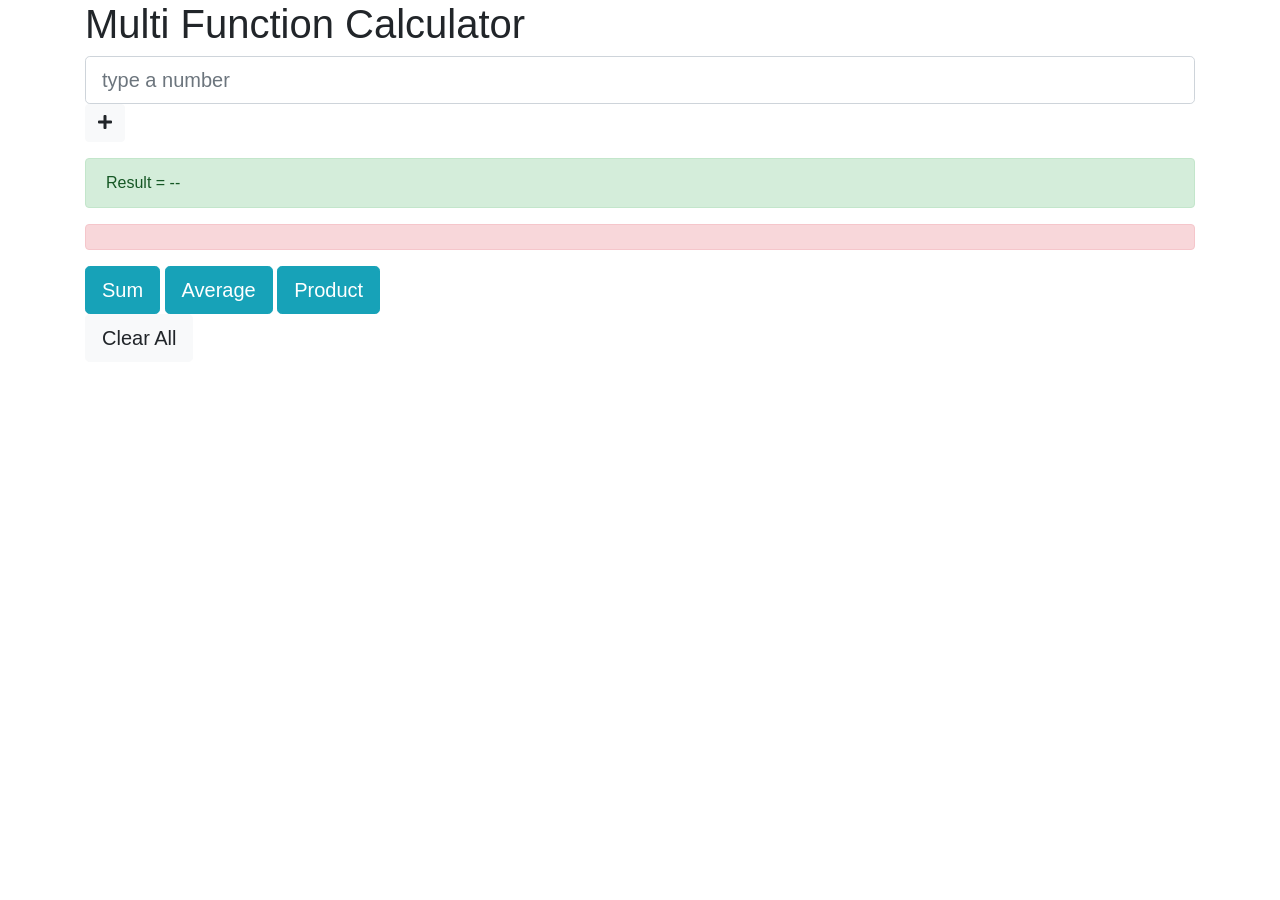
==== index.html @ bbc3f447 "index.html" ====
<!DOCTYPE html>
<html lang="en">
<head>
    <meta charset="UTF-8">
    <meta name="viewport" content="width=device-width, initial-scale=1.0">
    <meta http-equiv="X-UA-Compatible" content="ie=edge">
    <title>Document</title>
      <meta name="viewport" content="width=device-width, initial-scale=1">
    <link rel="stylesheet" href="https://stackpath.bootstrapcdn.com/bootstrap/4.1.0/css/bootstrap.min.css" integrity="sha384-9gVQ4dYFwwWSjIDZnLEWnxCjeSWFphJiwGPXr1jddIhOegiu1FwO5qRGvFXOdJZ4"
        crossorigin="anonymous">
    <script src="https://stackpath.bootstrapcdn.com/bootstrap/4.1.0/js/bootstrap.min.js" integrity="sha384-uefMccjFJAIv6A+rW+L4AHf99KvxDjWSu1z9VI8SKNVmz4sk7buKt/6v9KI65qnm"
        crossorigin="anonymous"></script>
    <link href="https://fonts.googleapis.com/css?family=Orbitron:400,500,700,900" rel="stylesheet">

    <link rel="stylesheet" href="https://use.fontawesome.com/releases/v5.1.0/css/all.css" integrity="sha384-lKuwvrZot6UHsBSfcMvOkWwlCMgc0TaWr+30HWe3a4ltaBwTZhyTEggF5tJv8tbt"
        crossorigin="anonymous">
  <link rel="stylesheet" href="index.css">
</head>

<body>
     <div class="container">
        <h1>Multi Function Calculator</h1>
        <div class="form-group">
            <input type="number" class="form-control form-control-lg" placeholder="type a number">
            <button type="button" class="btn btn-light" onclick="insert()">
                <i class="fas fa-plus"></i>
            </button>
        </div>
        <p id="result" class="alert alert-success">Result =
            <span>--</span>
        </p>
        <div id="numbers" class="alert alert-danger"></div>

        <div id="buttons">
            <button class="btn btn-lg btn-info" onclick="calcSum()">Sum</button>
            <button class="btn btn-lg btn-info" onclick="calcAvg()">Average</button>
            <button class="btn btn-lg btn-info" onclick="calcProd()">Product</button>
        </div>
        <button class="btn btn-lg btn-light clear-btn" onclick="clearAll()" >Clear All</button>

    </div>
    
</body>
</html>
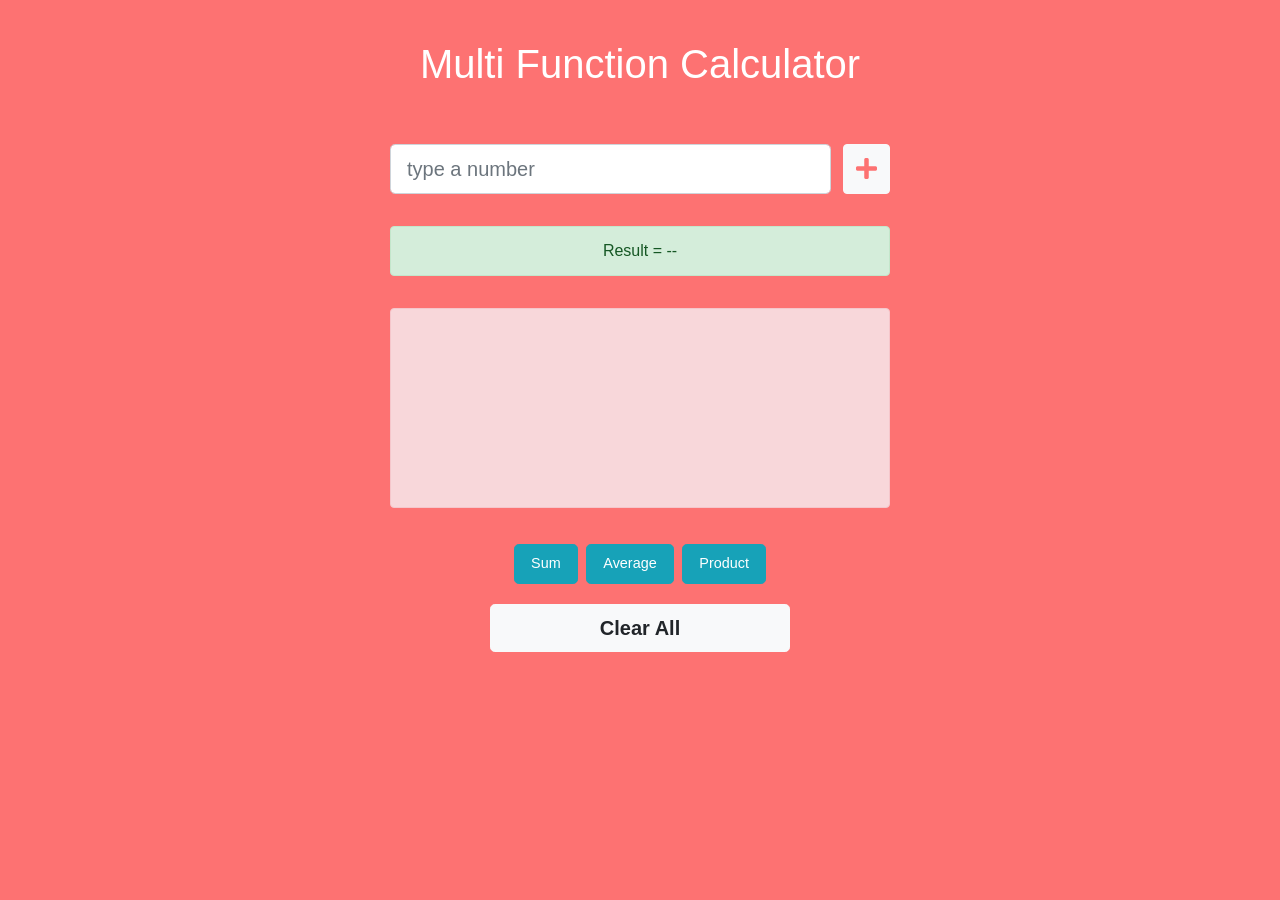
==== commit 2e87829c: "Update index.html" ====
--- a/index.html
+++ b/index.html
@@ -14,6 +14,7 @@
 
     <link rel="stylesheet" href="https://use.fontawesome.com/releases/v5.1.0/css/all.css" integrity="sha384-lKuwvrZot6UHsBSfcMvOkWwlCMgc0TaWr+30HWe3a4ltaBwTZhyTEggF5tJv8tbt"
         crossorigin="anonymous">
+    <script src="index.js"></script>
   <link rel="stylesheet" href="index.css">
 </head>
 
--- a/index.css
+++ b/index.css
@@ -0,0 +1,87 @@
+html, body {
+    height: 100%;
+}
+
+body {
+    background-color: #FD7272;
+    font-family: 'Orbitron', sans-serif;    
+}
+
+h1 {
+    text-align: center;
+    color: white;
+}
+
+.container {
+    display: flex;
+    justify-content: center;
+    align-items: center;
+    flex-direction: column;
+    /* height: 100%; */
+}
+
+.container > * {
+    width: 500px;
+    margin: 1em 0;
+}
+
+.form-group {
+    display: flex;
+    justify-content: center;
+    align-items: stretch;
+}
+
+.form-group .btn {
+    margin-left: 0.5em;
+    color: #FD7272;
+    font-size: 1.5em;
+}
+
+#buttons {
+    display: flex;
+    justify-content: center;
+    align-items: center;
+}
+
+#numbers {
+    height: 200px;
+    overflow-y: scroll;
+}
+
+#numbers span {
+    margin: 5px;
+    font-weight: bold;
+}
+
+#buttons .btn {
+    margin: 0.3em;
+    font-size: 0.9em;
+}
+
+.clear-btn {
+    width: 300px;
+    margin-top: 0;
+    font-weight: bold;
+}
+
+p#result {
+    text-align: center;
+
+}
+
+
+
+@media screen and (max-width: 520px) {
+    h1 {
+        margin-bottom: 0 !important;
+    }
+    .container > *:not(button) {
+        width: 400px;
+    }
+}
+
+@media screen and (max-width: 400px) {
+    .container > *:not(button) {
+        width: 300px;
+    }
+}
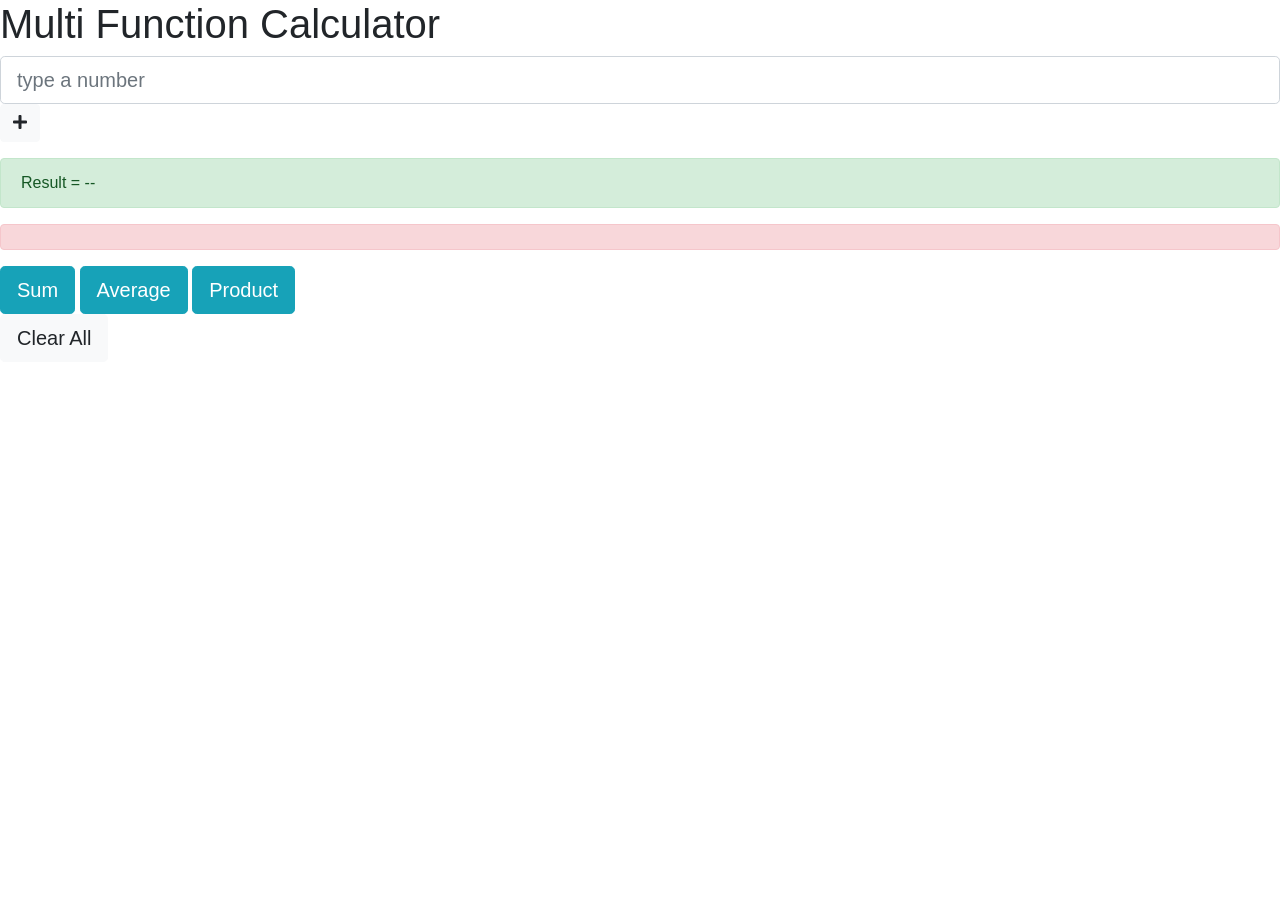
==== commit 55c1f95e: "Update index.html" ====
--- a/index.html
+++ b/index.html
@@ -8,18 +8,22 @@
       <meta name="viewport" content="width=device-width, initial-scale=1">
     <link rel="stylesheet" href="https://stackpath.bootstrapcdn.com/bootstrap/4.1.0/css/bootstrap.min.css" integrity="sha384-9gVQ4dYFwwWSjIDZnLEWnxCjeSWFphJiwGPXr1jddIhOegiu1FwO5qRGvFXOdJZ4"
         crossorigin="anonymous">
+    <script src="https://code.jquery.com/jquery-3.3.1.slim.min.js" integrity="sha384-q8i/X+965DzO0rT7abK41JStQIAqVgRVzpbzo5smXKp4YfRvH+8abtTE1Pi6jizo"
+        crossorigin="anonymous"></script>
+    <script src="https://cdnjs.cloudflare.com/ajax/libs/popper.js/1.14.0/umd/popper.min.js" integrity="sha384-cs/chFZiN24E4KMATLdqdvsezGxaGsi4hLGOzlXwp5UZB1LY//20VyM2taTB4QvJ"
+        crossorigin="anonymous"></script>
     <script src="https://stackpath.bootstrapcdn.com/bootstrap/4.1.0/js/bootstrap.min.js" integrity="sha384-uefMccjFJAIv6A+rW+L4AHf99KvxDjWSu1z9VI8SKNVmz4sk7buKt/6v9KI65qnm"
         crossorigin="anonymous"></script>
     <link href="https://fonts.googleapis.com/css?family=Orbitron:400,500,700,900" rel="stylesheet">
 
     <link rel="stylesheet" href="https://use.fontawesome.com/releases/v5.1.0/css/all.css" integrity="sha384-lKuwvrZot6UHsBSfcMvOkWwlCMgc0TaWr+30HWe3a4ltaBwTZhyTEggF5tJv8tbt"
         crossorigin="anonymous">
-    <script src="index.js"></script>
-  <link rel="stylesheet" href="index.css">
+<link rel="stylesheet" href="style.css">
+<script src="script.js"></script>
 </head>
 
 <body>
-     <div class="container">
+     <div class="container-1">
         <h1>Multi Function Calculator</h1>
         <div class="form-group">
             <input type="number" class="form-control form-control-lg" placeholder="type a number">
